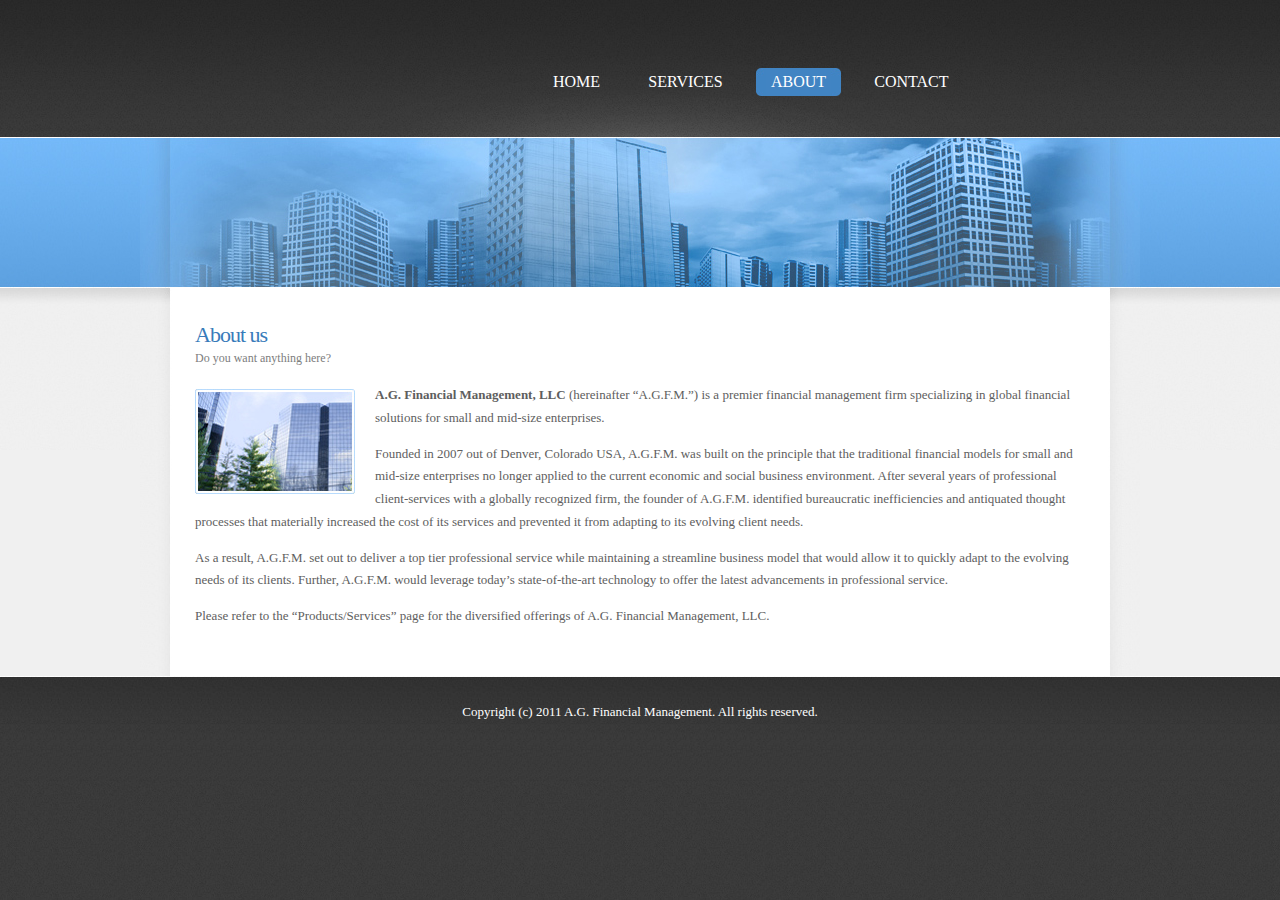
==== xhtmlcss/about.html @ 8abc1c0b "Initial commit" ====
<!DOCTYPE html PUBLIC "-//W3C//DTD XHTML 1.0 Transitional//EN" "http://www.w3.org/TR/xhtml1/DTD/xhtml1-transitional.dtd">
<html xmlns="http://www.w3.org/1999/xhtml">
<head>
<meta http-equiv="Content-Type" content="text/html; charset=utf-8" />
<title>A.G. Financial Management | About</title>
<meta name="keywords" content="" />
<meta name="description" content="" />
<link href="default.css" rel="stylesheet" type="text/css" media="all" />
<style type="text/css">
@import "layout.css";
</style>
</head>
<body class="single">
<div id="wrapper">
	<div id="header" class="container">
		<div id="logo">
			<h1><a href="#">BusinessName.com</a></h1>
			<p>Lorem ipsum veroeros</p>
		</div>
		<div id="menu">
			<ul>
				<li><a href="index.html" accesskey="1" title=""><span>Home</span></a></li>
				<li><a href="services.html" accesskey="2" title=""><span>Services</span></a></li>
				<li class="active"><a href="#" accesskey="3" title=""><span>About</span></a></li>
				<li><a href="contact.html" accesskey="4" title=""><span>Contact</span></a></li>
			</ul>
		</div>
	</div>
	<div id="splash" class="container">&nbsp;</div>
	<div id="page" class="container">
		<div class="bgtop">
			<div id="content">
				<div class="box-style">
					<h2 class="title">About us</h2>
					<p class="byline">Do you want anything here?</p>
					<div>
						<p><img src="images/subpage1_02.jpg" alt="" width="160" height="105" class="alignleft" /><strong>A.G. Financial Management, LLC</strong> (hereinafter “A.G.F.M.”) is a premier financial management firm specializing in global financial solutions for small and mid-size enterprises.</p>
						<p>Founded in 2007 out of Denver, Colorado USA, A.G.F.M. was built on the principle that the traditional financial models for small and mid-size enterprises no longer applied to the current economic and social business environment.  After several years of professional client-services with a globally recognized firm, the founder of A.G.F.M. identified bureaucratic inefficiencies and antiquated thought processes that materially increased the cost of its services and prevented it from adapting to its evolving client needs.</p>
						<p>As a result, A.G.F.M. set out to deliver a top tier professional service while maintaining a streamline business model that would allow it to quickly adapt to the evolving needs of its clients.  Further, A.G.F.M. would leverage today’s state-of-the-art technology to offer the latest advancements in professional service.</p>
						<p>Please refer to the “Products/Services” page for the diversified offerings of A.G. Financial Management, LLC.</p>
						
					</div>
				</div>
			</div>
			<div id="sidebar"></div>
		</div>
	</div>
</div>
<div id="footer">
	<p>Copyright (c) 2011 A.G. Financial Management. All rights reserved.</p>
</div>
</body>
</html>
---- xhtmlcss/default.css ----
html, body {
	height: 100%;
}

body {
	margin: 0px;
	padding: 0px;
	background: #F0F0F0 url(images/subpage2_06.jpg);
	font-family: Georgia, "Times New Roman", Times, serif;
	font-size: 13px;
	color: #5E5E5E;
}

h1, h2, h3 {
	margin-top: 0px;
}

p, ol, ul {
	margin-top: 0px;
}

p, ol {
	line-height: 175%;
}

strong {
	color: #5E5E5E;
}

a {
	color: #4383BD;
}

a:hover {
	text-decoration: none;
}

a img {
	border: none;
}

img.border {
}

img.alignleft {
	float: left;
	padding: 5px 20px 0px 0px;
}

img.alignright {
	float: right;
}

img.aligncenter {
	margin: 0px auto;
}

hr {
	display: none;
}

#wrapper {
	background: #f0f0f0 url(images/subpage2_01.jpg) repeat-x left top;
}

.homepage #wrapper {
	background: #f0f0f0 url(images/homepage01.jpg) repeat-x left top;
}

.container {
	width: 1000px;
	margin: 0px auto;
}

.clearfix {
	clear: both;
}

/** HEADER */

#header {
	overflow: hidden;
	height: 137px;
	background: url(images/subpage1_01.jpg) no-repeat right top;
}

/** MENU */

#menu {
	float: left;
	width: 650px;
	height: 137px;
}

#menu ul {
	float: left;
	margin: 0px;
	padding: 68px 0px 0px 48px;
	list-style: none;
	text-align: center;
}


#menu li {
	display: inline;
}

#menu a {
	display: inline-block;
	margin-right: 15px;
	text-transform: uppercase;
	text-decoration: none;
	font-size: 16px;
	color: #FFFFFF;
}

#menu a:hover {
}

#menu li a span {
	display: inline-block;
	height: 23px;
	padding: 5px 15px 0px 15px;
	color: #FFFFFF;
}

#menu li.active a {
	background: #4184C3 url(images/homepage03.jpg) no-repeat left top;
}

#menu li.active a span {
	background: url(images/homepage04.jpg) no-repeat right top;
	color: #FFFFFF;
}

/** SPLASH */

#splash {
	width: 920px;
	height: 188px;
	padding: 112px 0px 0px 80px;
	background: url(images/homepage05.jpg) no-repeat left top;
}

.subpage #splash {
	width: 1000px;
	height: 150px;
	padding: 0px;
	background: url(images/subpage2_02.jpg) no-repeat left top;
}

.single #splash {
	width: 1000px;
	height: 150px;
	padding: 0px;
	background: url(images/subpage2_02.jpg) no-repeat left top;
}

#splash p {
	margin: 0px;
	padding: 0px;
	text-shadow: 1px 1px 1px #39A0B4;
	color: #FFFFFF;
}

#splash .text1 {
	text-indent: -9999em;
	font-size: 30px;
}

#splash .text2 {
	text-indent: -9999em;
	margin-top: -5px;
	font-size: 42px;
}

/** PAGE */

#page {
	background: url(images/subpage2_04.jpg) repeat-y left top;
}

#page .bgtop {
	overflow: hidden;
	margin: 0px;
	padding: 35px 0px;
	background: url(images/subpage2_03.jpg) no-repeat left top;
}

.homepage #page .bgtop {
	width: 940px;
	padding: 0px 30px 35px 30px;
}

.subpage #page .bgtop {
	width: 940px;
	padding: 0px 30px 35px 30px;
}

/** CONTENT */

#content {
}

.subpage #content {
	float: left;
	width: 565px;
	padding: 30px 30px 0px 30px;
	background: url(images/homepage06.jpg) no-repeat right top;
}

.single #content {
	width: 890px;
	padding: 0px 55px;
}

/** SIDEBAR */

#sidebar {
	float: right;
}

.subpage #sidebar {
	width: 255px;
	padding: 30px 30px 0px 30px;
}

/** FOOTER */

#footer {
	background: url(images/subpage2_05.jpg) repeat-x left top;
	height: 105px;
}

#footer p {
	margin: 0px;
	padding: 25px 0px 0px 0px;
	text-align: center;
	color: #FFFFFF;
}

#footer .legal {
}

#footer .links {
}

#footer a {
	color: #FFFFFF;
}

.box-style {
}

.box-style .title {
	margin: 0px;
	padding: 0px;
	letter-spacing: -1px;
	font-size: 22px;
	font-weight: normal;
	color: #387BBA;
}

.box-style .byline {
	margin: 0px;
	padding: 0px 0px 15px 0px;
	font-size: 12px;
	color: #7D7D7D;
}

.box-style .content {
}

.box-style .link1 a {
	float: right;
	width: 83px;
	height: 26px;
	margin: 0px;
	padding: 2px 0px 0px 0px;
	background: url(images/homepage07.jpg) no-repeat left top;
	text-decoration: none;
	text-align: center;
	color: #FFFFFF;
}

#three-columns {
}

#three-columns .column2, #three-columns .column3 {
	width: 315px;
}

#three-columns .column1 {
	float: left;
	width: 250px;
	padding: 30px 30px 0px 30px;
	background: url(images/homepage06.jpg) no-repeat right top;
}

#three-columns .column2 {
	float: left;
	width: 255px;
	padding: 30px 30px 0px 30px;
	background: url(images/homepage06.jpg) no-repeat right top;
}

#three-columns .column3 {
	float: right;
	width: 255px;
	padding: 30px 30px 0px 30px;
}

ul.style1 {
	margin: 0px;
	padding: 0px;
	list-style: none;
}

ul.style1 li {
	padding: 20px 0px 30px 0px;
	background: url(images/homepage11.jpg) repeat-x left top;
}

ul.style1 h3 {
	margin: 0px;
	padding: 0px;
	font-weight: normal;
	font-style: italic;
	color: #387BBA;
}

ul.style1 .byline {
	margin: 0px;
	padding: 0px 0px 10px 0px;
	font-style: italic;
}

ul.style1 .first {
	padding-top: 0px;
	background: none;
}
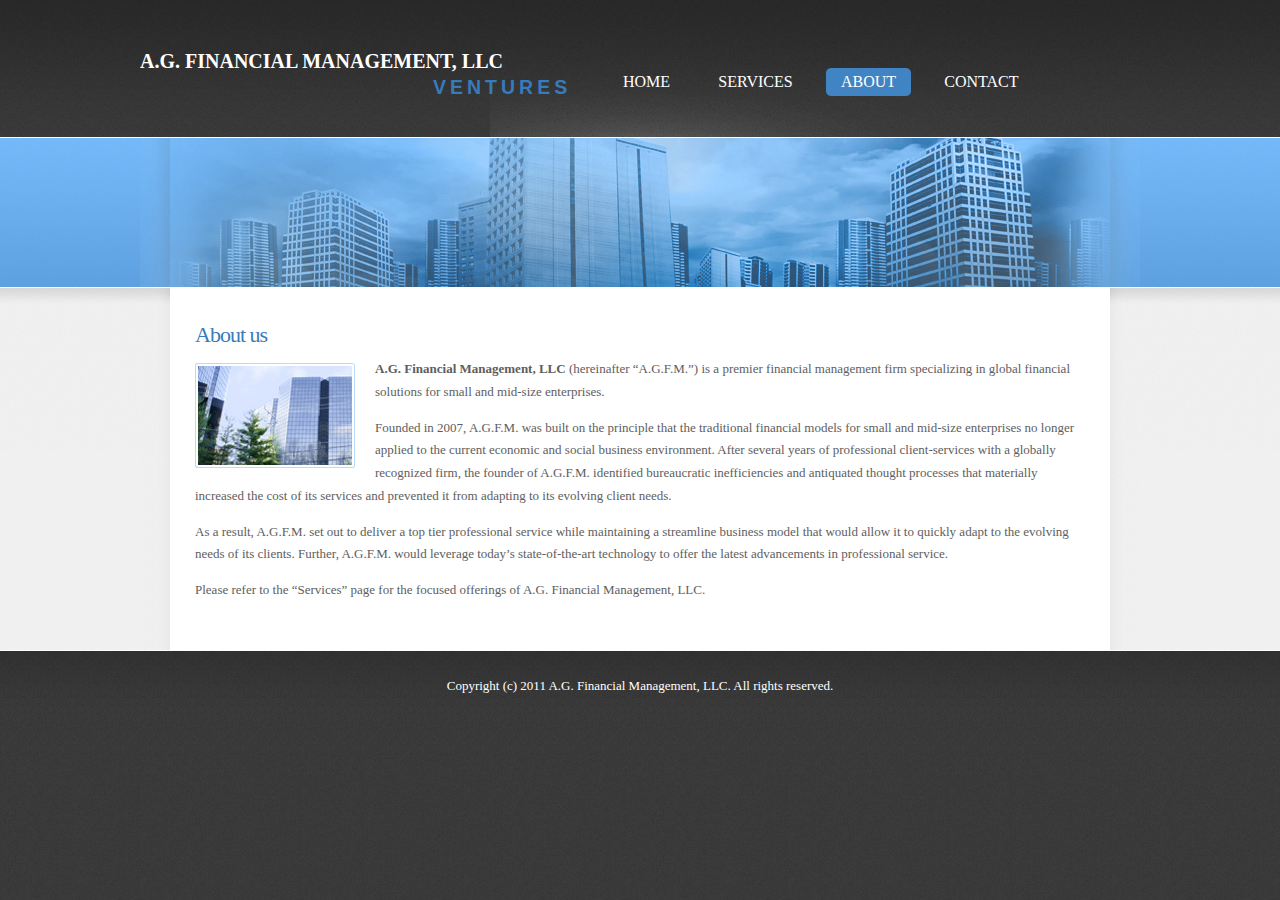
==== commit 7b6d090b: "made changes to Services tab text per AG" ====
--- a/xhtmlcss/about.html
+++ b/xhtmlcss/about.html
@@ -14,9 +14,9 @@
 <div id="wrapper">
 	<div id="header" class="container">
 		<div id="logo">
-			<h1><a href="#">BusinessName.com</a></h1>
-			<p>Lorem ipsum veroeros</p>
-		</div>
+			<h1>A.G. FINANCIAL MANAGEMENT, LLC</h1>
+			<h2 id="ventures">VENTURES</h2>		
+			</div>
 		<div id="menu">
 			<ul>
 				<li><a href="index.html" accesskey="1" title=""><span>Home</span></a></li>
@@ -27,17 +27,18 @@
 		</div>
 	</div>
 	<div id="splash" class="container">&nbsp;</div>
+	
 	<div id="page" class="container">
 		<div class="bgtop">
 			<div id="content">
 				<div class="box-style">
-					<h2 class="title">About us</h2>
-					<p class="byline">Do you want anything here?</p>
+					<h2 class="title" id="about_title" >About us</h2>
 					<div>
-						<p><img src="images/subpage1_02.jpg" alt="" width="160" height="105" class="alignleft" /><strong>A.G. Financial Management, LLC</strong> (hereinafter “A.G.F.M.”) is a premier financial management firm specializing in global financial solutions for small and mid-size enterprises.</p>
-						<p>Founded in 2007 out of Denver, Colorado USA, A.G.F.M. was built on the principle that the traditional financial models for small and mid-size enterprises no longer applied to the current economic and social business environment.  After several years of professional client-services with a globally recognized firm, the founder of A.G.F.M. identified bureaucratic inefficiencies and antiquated thought processes that materially increased the cost of its services and prevented it from adapting to its evolving client needs.</p>
+					<img src="images/subpage1_02.jpg" alt="" width="160" height="105" class="alignleft" />
+						<p><strong>A.G. Financial Management, LLC</strong> (hereinafter “A.G.F.M.”) is a premier financial management firm specializing in global financial solutions for small and mid-size enterprises.</p>
+						<p>Founded in 2007, A.G.F.M. was built on the principle that the traditional financial models for small and mid-size enterprises no longer applied to the current economic and social business environment.  After several years of professional client-services with a globally recognized firm, the founder of A.G.F.M. identified bureaucratic inefficiencies and antiquated thought processes that materially increased the cost of its services and prevented it from adapting to its evolving client needs.</p>
 						<p>As a result, A.G.F.M. set out to deliver a top tier professional service while maintaining a streamline business model that would allow it to quickly adapt to the evolving needs of its clients.  Further, A.G.F.M. would leverage today’s state-of-the-art technology to offer the latest advancements in professional service.</p>
-						<p>Please refer to the “Products/Services” page for the diversified offerings of A.G. Financial Management, LLC.</p>
+						<p>Please refer to the “Services” page for the focused offerings of A.G. Financial Management, LLC.</p>
 						
 					</div>
 				</div>
@@ -46,8 +47,8 @@
 		</div>
 	</div>
 </div>
-<div id="footer">
-	<p>Copyright (c) 2011 A.G. Financial Management. All rights reserved.</p>
-</div>
+		<div id="footer">
+			<p>Copyright (c) 2011 A.G. Financial Management, LLC. All rights reserved.</p>
+		</div><!--end footer-->
 </body>
 </html>
--- a/xhtmlcss/default.css
+++ b/xhtmlcss/default.css
@@ -84,12 +84,16 @@
 	height: 137px;
 	background: url(images/subpage1_01.jpg) no-repeat right top;
 }
+#logo h1{
+	font-size: 25px;
+	color: white;
+}
 
 /** MENU */
 
 #menu {
-	float: left;
-	width: 650px;
+	float: right;/*original left*/
+	width: 580px;/*original 650px;*/
 	height: 137px;
 }
 
@@ -165,12 +169,15 @@
 }
 
 #splash .text1 {
-	text-indent: -9999em;
-	font-size: 30px;
+	/*text-indent: -9999em;*/
+	font-style: italic;
+	                         
+	margin-top: -9px;
+	font-size: 40px;
 }
 
 #splash .text2 {
-	text-indent: -9999em;
+	/*text-indent: -9999em;*/
 	margin-top: -5px;
 	font-size: 42px;
 }
@@ -200,8 +207,9 @@
 
 /** CONTENT */
 
-#content {
-}
+/*#content img{
+	margin: 0px 12px 12px 0px;
+}*/
 
 .subpage #content {
 	float: left;
@@ -250,8 +258,6 @@
 	color: #FFFFFF;
 }
 
-.box-style {
-}
 
 .box-style .title {
 	margin: 0px;
@@ -318,13 +324,13 @@
 }
 
 ul.style1 li {
-	padding: 20px 0px 30px 0px;
+	padding: 20px 0px 0px 0px;
 	background: url(images/homepage11.jpg) repeat-x left top;
 }
 
 ul.style1 h3 {
 	margin: 0px;
-	padding: 0px;
+	padding-bottom: 4px;
 	font-weight: normal;
 	font-style: italic;
 	color: #387BBA;
@@ -340,3 +346,33 @@
 	padding-top: 0px;
 	background: none;
 }
+#about_title{
+	padding-bottom: 10px;
+}
+#services{/*adds margin below Services title*/
+	margin-top: 20px;
+}
+#services h3 {/*to style services/products titles*/
+	margin-top: 30px;
+	font-weight: normal;
+	font-style: italic;
+	color: #387BBA;
+}
+#services ul li{
+	line-height: 175%;
+}
+#readmore{
+	padding-top: 36px;
+}
+#special_color{
+	color: #387BBA;
+}
+#ventures{
+	letter-spacing: 4px;
+	left: 293px;
+	width: 160px;
+	top: -13px;
+	position: relative;
+	color: #387BBA;
+	font-family: Arial;
+}